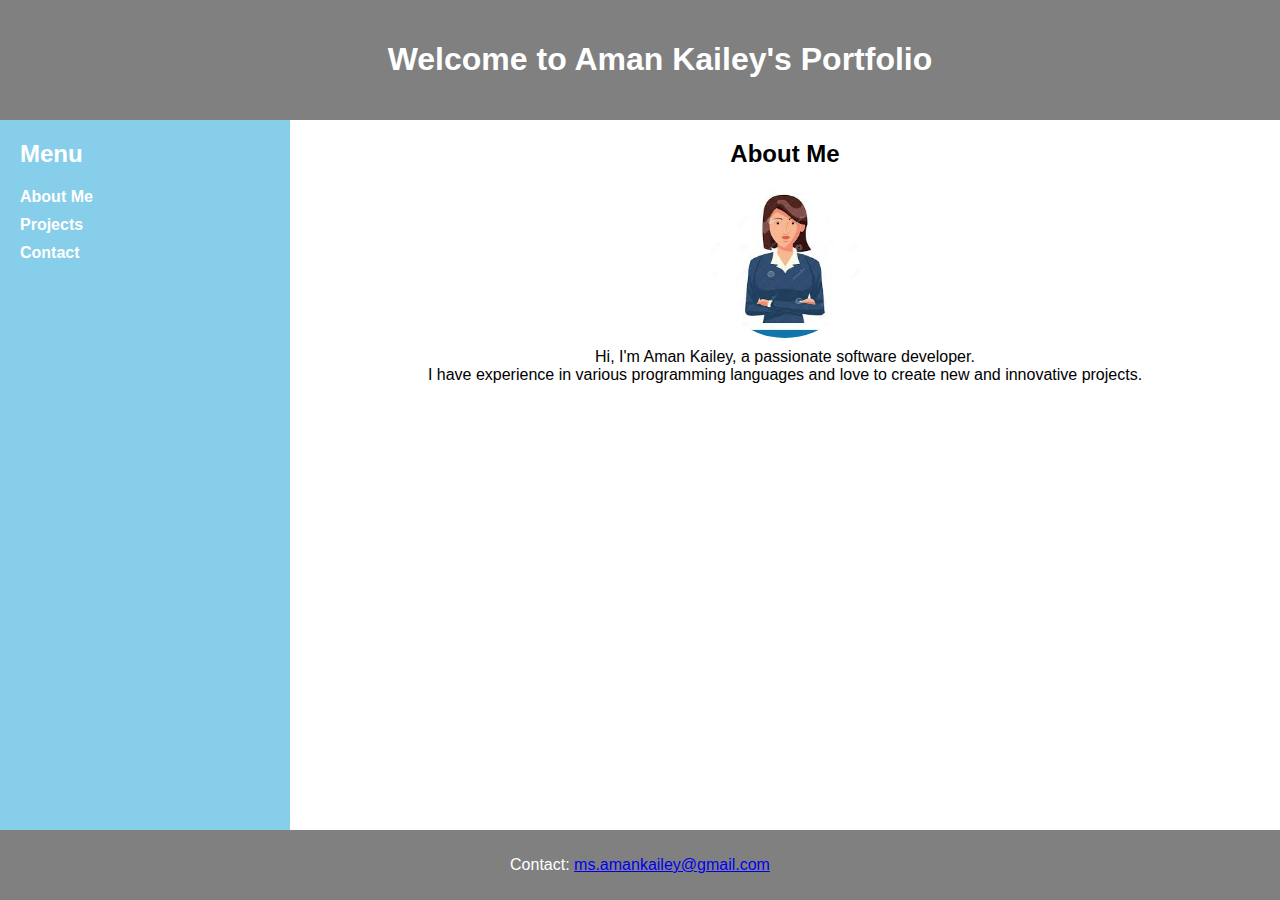
==== index.html @ 1172e659 "Add files via upload" ====
<!DOCTYPE html>
<html lang="en">
<head>
    <meta charset="UTF-8">
    <meta name="viewport" content="width=device-width, initial-scale=1.0">
    <title>Welcome to Aman Kailey's Portfolio</title>
    <link rel="stylesheet" href="styles.css">
</head>
<body>
    <header>
        <h1>Welcome to Aman Kailey's Portfolio</h1>
    </header>
    <div class="container">
        <div class="sidebar">
            <h2>Menu</h2>
            <ul>
                <li><a href="index.html">About Me</a></li>
                <li><a href="projects.html">Projects</a></li>
                <li><a href="contact.html">Contact</a></li>
            </ul>
        </div>
        <div class="content">
            <section id="about">
                <h2 class="section-title">About Me</h2>
                <div class="profile-container">
                    <img src="profile.jpg" alt="Aman Kailey" class="profile-photo">
                    <p>Hi, I'm Aman Kailey, a passionate software developer.<br> I have experience in various programming languages and love to create new and innovative projects.</p>
                </div>
            </section>
        </div>
    </div>
    <footer>
        <p>Contact: <a href="mailto:ms.amankailey@gmail.com">ms.amankailey@gmail.com</a></p>
    </footer>
</body>
</html>
---- styles.css ----
body {
    font-family: Arial, sans-serif;
    margin: 0;
    padding: 0;
    background-color: skyblue;
    display: flex;
    flex-direction: column;
    height: 100vh;
}

header {
    background-color: grey;
    color: white;
    text-align: center;
    padding: 20px;
    width: 100%;
}

.container {
    display: flex;
    width: 100%;
    flex-grow: 1;
}

.sidebar {
    width: 250px;
    background-color: skyblue;
    color: white;
    padding: 20px;
}

.sidebar h2 {
    margin-top: 0;
}

.sidebar ul {
    list-style-type: none;
    padding: 0;
}

.sidebar ul li {
    margin: 10px 0;
}

.sidebar ul li a {
    color: white;
    text-decoration: none;
    font-weight: bold;
}

.sidebar ul li a:hover {
    text-decoration: underline;
}

.content {
    flex-grow: 1;
    padding: 20px;
    background-color: white;
    overflow-y: auto;
    display: flex;
    justify-content: center;
    align-items: flex-start;
    text-align: center;
}

.section-title {
    width: 100%;
    text-align: center;
    margin-top: 0;
}

section {
    margin-bottom: 20px;
}

h2, h3 {
    margin-top: 0;
}

.profile-container {
    text-align: center;
}

.profile-photo {
    display: block;
    margin: 0 auto;
    width: 150px;
    height: 150px;
    border-radius: 50%;
}

.profile-container p {
    margin-top: 10px;
}

footer {
    background-color: grey;
    color: white;
    text-align: center;
    padding: 10px 0;
    width: 100%;
    position: absolute;
    bottom: 0;
}
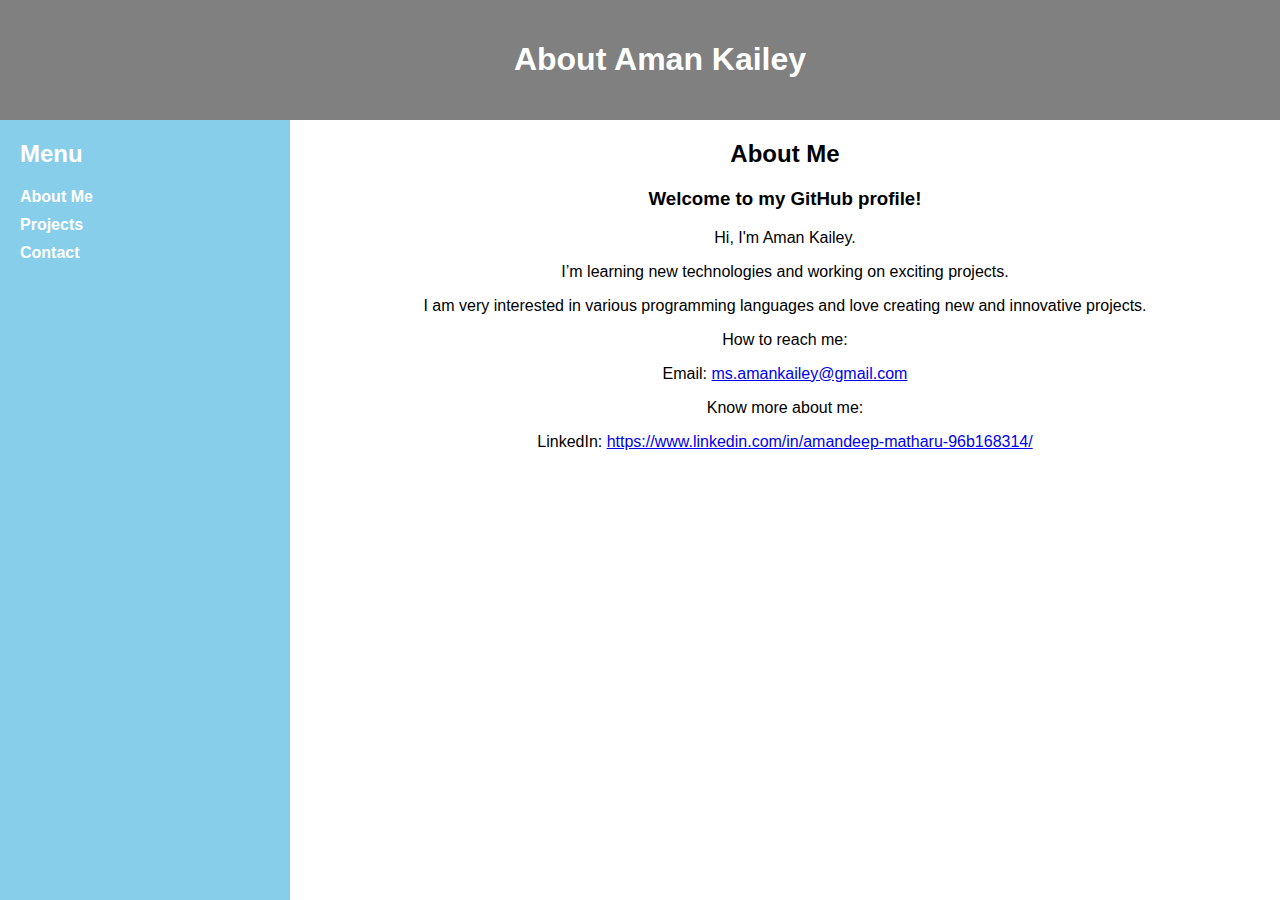
==== commit ff7b8424: "Update index.html" ====
--- a/index.html
+++ b/index.html
@@ -3,34 +3,38 @@
 <head>
     <meta charset="UTF-8">
     <meta name="viewport" content="width=device-width, initial-scale=1.0">
-    <title>Welcome to Aman Kailey's Portfolio</title>
+    <title>About Aman Kailey</title>
     <link rel="stylesheet" href="styles.css">
 </head>
 <body>
     <header>
-        <h1>Welcome to Aman Kailey's Portfolio</h1>
+        <h1>About Aman Kailey</h1>
     </header>
     <div class="container">
         <div class="sidebar">
             <h2>Menu</h2>
             <ul>
-                <li><a href="index.html">About Me</a></li>
-                <li><a href="projects.html">Projects</a></li>
+                <li><a href="about.html">About Me</a></li>
+                <li><a href="index.html#projects">Projects</a></li>
                 <li><a href="contact.html">Contact</a></li>
             </ul>
         </div>
         <div class="content">
-            <section id="about">
-                <h2 class="section-title">About Me</h2>
-                <div class="profile-container">
-                    <img src="profile.jpg" alt="Aman Kailey" class="profile-photo">
-                    <p>Hi, I'm Aman Kailey, a passionate software developer.<br> I have experience in various programming languages and love to create new and innovative projects.</p>
-                </div>
+            <section>
+                <h2>About Me</h2>
+		<h3>Welcome to my GitHub profile!</h3>
+                <p>Hi, I'm Aman Kailey.</p>
+<p>I’m learning new technologies and working on exciting projects.</p>
+<p> I am very interested in various programming languages and love creating new and innovative projects.</p>
+<p>How to reach me: </p>
+<p>Email: <a href="mailto:ms.amankailey@gmail.com">ms.amankailey@gmail.com</a></p>
+<p>Know more about me: <p>LinkedIn: <a href="https://www.linkedin.com/in/amandeep-matharu-96b168314/" target="_blank">https://www.linkedin.com/in/amandeep-matharu-96b168314/</a></p>
             </section>
         </div>
     </div>
-    <footer>
-        <p>Contact: <a href="mailto:ms.amankailey@gmail.com">ms.amankailey@gmail.com</a></p>
-    </footer>
 </body>
 </html>
+
+
+
+
